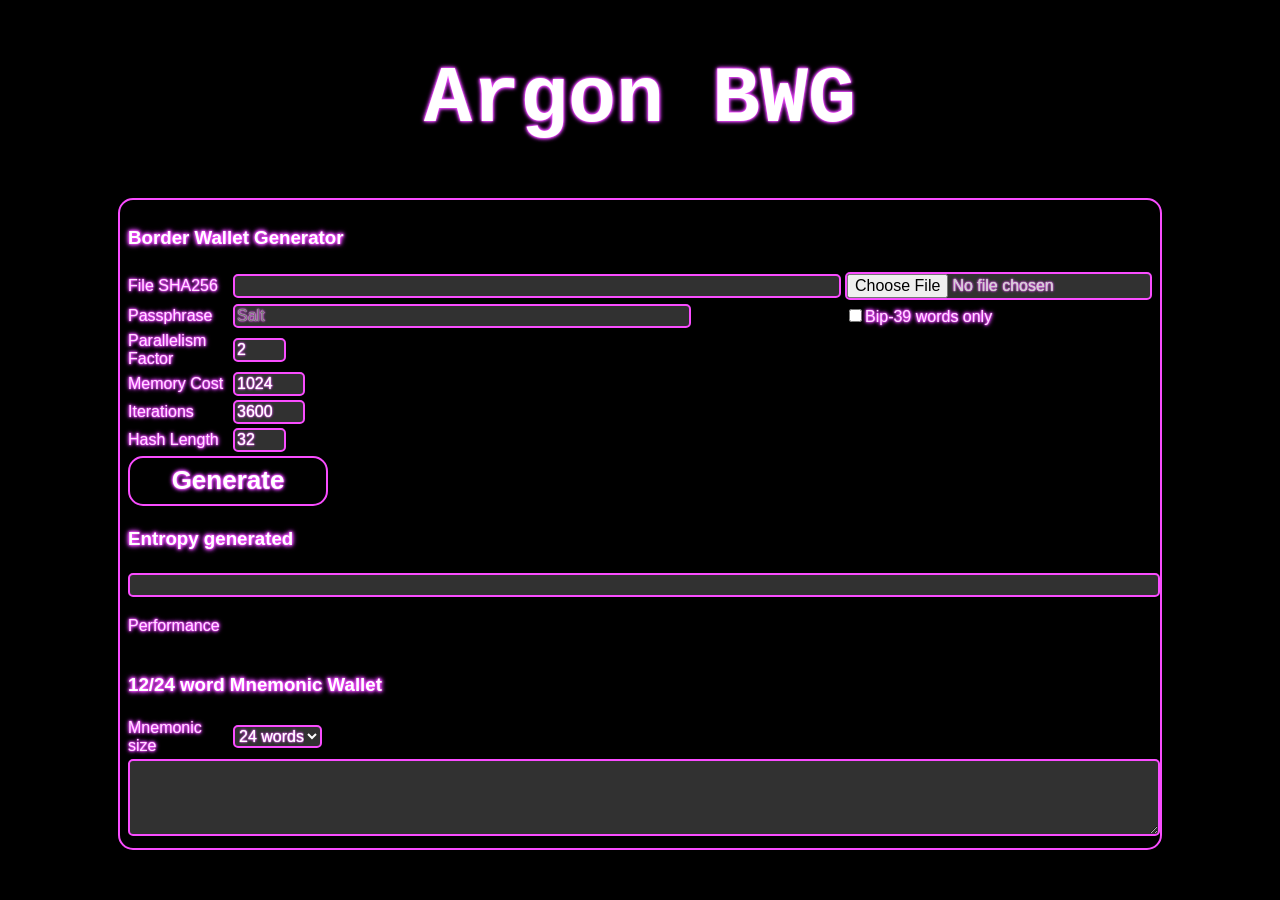
==== argon-bwg/index.html @ 44a5b03a "add argon-bwg" ====
<!DOCTYPE html>
<html>
	<head>
		<title>Argon2id-JS</title>
		<script src="lib/Argon2idWorker.min.js"></script>
		<script src="lib/Argon2id.min.js"></script>
		<script src="lib/sjcl-bip39.js"></script>
		<script src="lib/jsbip39.js"></script>
		<script src="lib/wordlist_english.js"></script>
		<link rel="stylesheet" href="index.css">
	</head>
	<body>
		<h1>Argon BWG</h1>
		<div class="round" style="width: 1030px">
		<table>
			<tr> <td colspan="3"><h3>Border Wallet Generator</h3></td></tr>
			<tr> <td><label>File SHA256</label></td> <td><input id="message" type="text"></td> <td><input id="file" type="file"></td> </tr>
			<tr> <td><label>Passphrase</label></td> <td><input id="salt" type="text" placeholder="Salt"></td> <td><input id="saltWords" type="checkbox"><label for="saltWords">Bip-39 words only</label></td> </tr>
			<tr> <td><label>Parallelism Factor</label></td> <td><input id="p" type="number" min="1" max="16" placeholder="p"></td> <td></td> </tr>
			<tr> <td><label>Memory Cost</label></td> <td><input id="m" type="number" min="32" max="1024" placeholder="m"></td> <td></td> </tr>
			<tr> <td><label>Iterations</label></td> <td><input id="i" type="number" min="1" max="3600" placeholder="t"></td> <td></td> </tr>
			<tr> <td><label>Hash Length</label></td> <td><input id="l" type="number" min="1" max="64" placeholder="l"></td> <td></td> </tr>
			<tr> <td colspan="3"><button id="start">Generate</button></td></tr>
			<tr> <td colspan="3"><h3>Entropy generated</h3></td></tr>
			<tr> <td colspan="3"><input id="entropy" readonly="true"></td></tr>
			<tr> <td colspan="3"><p id="perf">Performance</p></td></tr>
			<tr> <td colspan="3"><h3>12/24 word Mnemonic Wallet</h3></td></tr>
			<tr> <td><label>Mnemonic size</label></td> <td><select id="size"><option value="32">12 words</option><option value="64">24 words</option></select></td> <td></td> </tr>
			<tr> <td colspan="3"><textarea id="mnemonic" rows="3" cols="40"></textarea></td> </tr>
		</table>
		</div>
		<script src="index.js"></script>
	</body>
</html>
---- argon-bwg/index.css ----
body {
    background-color: #000;
    color: #a1a1a1;
    color: #fedfff;
    text-shadow: 0 0 1px #f94dff, 0 0 2px #f94dff, 0 0 3px #d040ec, 0 0 4px #d040ec, 0 0 5px #d040ec;
    font-family: Arial, Helvetica, sans-serif;
    font-size: 16px;
}

input, textarea, select {
    background-color: #313131;
    color: #d1d1d1;
    color: #fff;
    text-shadow: 0 0 1px #fedfff, 0 0 2px #f94dff, 0 0 3px #d040ec;
    border: 2px solid #f94dff;
    border-radius: 5px;
    font-family: Arial, Helvetica, sans-serif;
    font-size: 16px;
}

button {
    background-color: #d1d1d1;
    color: #313131;
    background-color: #000;
    color: #fff;
    text-shadow: 0 0 1px #f94dff, 0 0 2px #f94dff, 0 0 3px #d040ec, 0 0 4px #d040ec, 0 0 5px #d040ec;
    border: 2px solid #f94dff;
    border-radius: 15px;
    font-family: Arial, Helvetica, sans-serif;
    font-size: 26px;
    font-weight: bolder;
}

#file {
    color: #d1d1d1;
}

#message {
    width: 600px;
}

#entropy {
    width: 100%;
}

#salt {
    width: 450px;
}

#start {
    width: 200px;
    height: 50px;
}

#mnemonic {
    width: 100%;
    font-size: 20px;
    font-weight: bold;
    font-family: Courier;
    white-space: pre-wrap;
}

div.round {
    border: 2px solid #f94dff;
    border-radius: 15px;
    padding: 5px;
    margin-left: auto;
    margin-right: auto;
}

h3 {
    /*color: #d1d1d1;*/
    color: #fff;
    text-shadow: 0 0 2px #f94dff, 0 0 3px #f94dff, 0 0 4px #d040ec, 0 0 5px #d040ec, 0 0 6px #d040ec;
}

h1 {
    font-family: Courier, Arial, Helvetica, sans-serif;
    font-size: 80px;
    color: white;
    text-align: center;
    /*
    -webkit-animation: glow 1s ease-in-out infinite alternate;
    -moz-animation: glow 1s ease-in-out infinite alternate;
    */
    animation: glow 1s ease-in-out infinite alternate;
}

/*@-webkit-keyframes*/
@keyframes glow {
    from {
        text-shadow: 0 0 10px #fff, 0 0 20px #f94dff, 0 0 30px #d040ec, 0 0 40px #d040ec, 0 0 50px #d040ec, 0 0 60px #d040ec, 0 0 70px #d040ec;
    }
    to {
        text-shadow: 0 0 20px #fff, 0 0 30px #f94dff, 0 0 40px #f94dff, 0 0 50px #ff4db5, 0 0 60px #f94dff, 0 0 70px #d040ec, 0 0 80px #d040ec;
    }
}
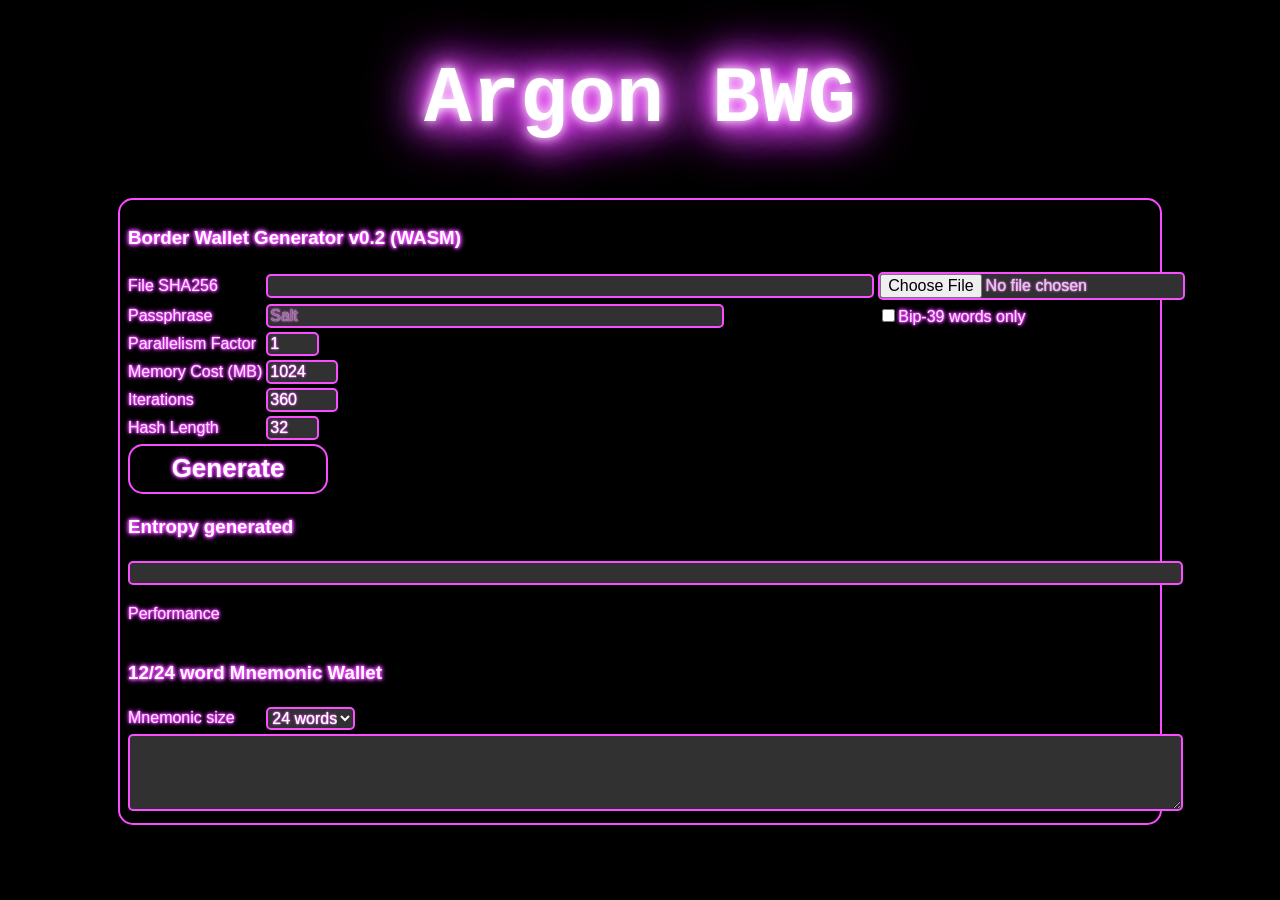
==== commit 4d3527d7: "Add Argon BWG v0.2 WASM" ====
--- a/argon-bwg/index.html
+++ b/argon-bwg/index.html
@@ -1,34 +1,9 @@
 <!DOCTYPE html>
 <html>
-	<head>
-		<title>Argon2id-JS</title>
-		<script src="lib/Argon2idWorker.min.js"></script>
-		<script src="lib/Argon2id.min.js"></script>
-		<script src="lib/sjcl-bip39.js"></script>
-		<script src="lib/jsbip39.js"></script>
-		<script src="lib/wordlist_english.js"></script>
-		<link rel="stylesheet" href="index.css">
-	</head>
-	<body>
-		<h1>Argon BWG</h1>
-		<div class="round" style="width: 1030px">
-		<table>
-			<tr> <td colspan="3"><h3>Border Wallet Generator</h3></td></tr>
-			<tr> <td><label>File SHA256</label></td> <td><input id="message" type="text"></td> <td><input id="file" type="file"></td> </tr>
-			<tr> <td><label>Passphrase</label></td> <td><input id="salt" type="text" placeholder="Salt"></td> <td><input id="saltWords" type="checkbox"><label for="saltWords">Bip-39 words only</label></td> </tr>
-			<tr> <td><label>Parallelism Factor</label></td> <td><input id="p" type="number" min="1" max="16" placeholder="p"></td> <td></td> </tr>
-			<tr> <td><label>Memory Cost</label></td> <td><input id="m" type="number" min="32" max="1024" placeholder="m"></td> <td></td> </tr>
-			<tr> <td><label>Iterations</label></td> <td><input id="i" type="number" min="1" max="3600" placeholder="t"></td> <td></td> </tr>
-			<tr> <td><label>Hash Length</label></td> <td><input id="l" type="number" min="1" max="64" placeholder="l"></td> <td></td> </tr>
-			<tr> <td colspan="3"><button id="start">Generate</button></td></tr>
-			<tr> <td colspan="3"><h3>Entropy generated</h3></td></tr>
-			<tr> <td colspan="3"><input id="entropy" readonly="true"></td></tr>
-			<tr> <td colspan="3"><p id="perf">Performance</p></td></tr>
-			<tr> <td colspan="3"><h3>12/24 word Mnemonic Wallet</h3></td></tr>
-			<tr> <td><label>Mnemonic size</label></td> <td><select id="size"><option value="32">12 words</option><option value="64">24 words</option></select></td> <td></td> </tr>
-			<tr> <td colspan="3"><textarea id="mnemonic" rows="3" cols="40"></textarea></td> </tr>
-		</table>
-		</div>
-		<script src="index.js"></script>
-	</body>
+  <head>
+    <meta http-equiv="refresh" content="0; url='02/index.html'" />
+  </head>
+  <body>
+    <p>You are redirected to <a href="02/index.html">Argon BWG 0.2 (WASM)</a>!</p>
+  </body>
 </html>
